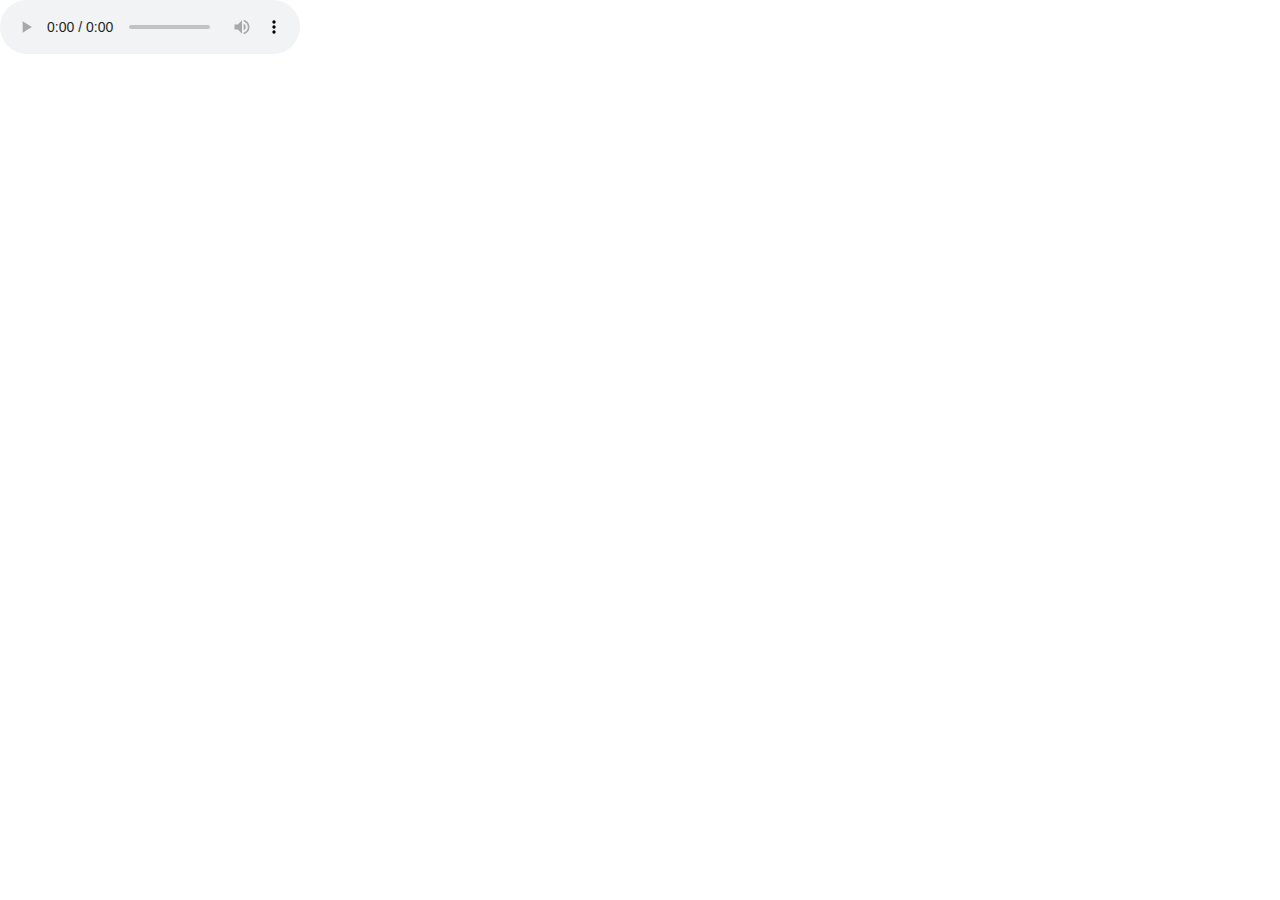
==== index.html @ 4831c16f "initial commit" ====
<!DOCTYPE html>
<html>
<head>
  <script src="sdk.js"></script>
	<script src="widget.js"></script>
  <style>
    * {
      margin: 0;
      padding: 0;
    }
    ul li span, ul li img {
      margin-right: 10px;
    }
    .playButtonImg {
      right: 60px;
      width: 40px;
      height: 40px;
    }
    nextButton {
      display: inline-block;
    }
    nextButton.hidden {
      display:none;
    }
  </style>
</head>
<body>
  <!-- <h1 id="show">Show Followings</h1> -->
  <div id="container">
  </div>
  <div id="nowPlaying">
    <span id="nowPlayingName"></span>
  </div>
  <div id="artist"></div>
  <div id="track"></div>
  <audio controls id="player" src="" ></audio>
</body>
  <script type="text/javascript">
  // initialize client with app credentials
  SC.initialize({
    client_id: '3cfc276356e86e5aa30290c4362ed56d',
    redirect_uri: 'http://localhost:8000/callback.html'
  });

  // global variables
  var global_options = {
    "oauth_token": "1-134128-151865822-72dca35449925",
  };

  var currently_playing_id, current_track_list, current_plays = 0,
      playAllTracks = false;

  // extends Array to pop and return a value by a given index
  Array.prototype.popByIndex = function (index) {
    var val = this[index];
    if (typeof(val) === 'undefined' || typeof(index) !== 'number') return false;
    
    for (var i=index+1, len=this.length; i < len; i++) {
      this[index] = this[i];
      index++;
    }
    
    this.pop();
    return val;
  }

  // returns an arbitrary integer in a given interval
  function getRandomInt(min, max) {
    return Math.floor(Math.random() * (max - min)) + min;
  }

  
  function callback (options, func) {

    return function () {
      func(options);
    }
  }

  // creates an image tag for the play button image 
  function imageTag () {
    var elem = document.createElement('img');
    elem.src = "PlayButton.png";
    elem.className = "playButtonImg";
    return elem;
  }

  // creates span element to control radio
  function makeRadioToggle (visibleText, id, className, func) {
    var clickCallback = callback({id: id}, func);
    var elem = document.createElement('span');
    elem.innerHTML = visibleText;
    elem.className = className;
    elem.addEventListener("click", clickCallback, false);
    return elem;
  }

  // display a slowly fading warning message
  function flashWarningMessage (message) {
    alert(message);
  }

  function updateNowPlayingBox(artistObject) {
    var nowPlayingBox = document.getElementById("nowPlaying");
    nowPlayingBox.innerHTML = '<span id="nowPlayingName"></span>';
    var nowPlayingName = document.getElementById("nowPlayingName");
    var nextButton = makeRadioToggle('Next', artistObject.id, 'nextButton', playExistingTrackList);
    nowPlayingName.innerHTML = artistObject.username;
    nowPlayingBox.appendChild(nextButton);
  }

  // Play a track after querying the SoundCloud API for a track list.
  function playNewTrackList (options, artistObject) {
    var artistId = options.id;
    SC.get('/users/' + artistId + '/tracks', function (trackList) {
      if (typeof(trackList) === 'undefined' || trackList.length === 0) {
        flashWarningMessage('This artist has no tracks!');
      } else {
        if (typeof(artistObject) !== 'undefined')
          updateNowPlayingBox(artistObject);
        current_plays = 0;
        playTrack(trackList, artistId);
      }
    });
    return true;
  }

  function playExistingTrackList (options) {
    var artistId = options.id;
    if (typeof(current_track_list) !== 'undefined' && currently_playing_id == artistId) {
      playTrack(current_track_list, artistId);
    } else {
      flashWarningMessage('Please press the play button to hear this artist');
    }
    return true;
  }

  function popRandomArrayEntry (arr) {
    var index = getRandomInt(0, arr.length - 1);
    return arr.popByIndex(index);
  }

  function getAndPlayNewArtist () {
    if (typeof(currently_playing_id) === 'undefined') {
      // pick a new artist from the list of followers
    } else {
      SC.get('/users/' + currently_playing_id + '/followings.json', function (followings) {
        console.log(followings);
        if (typeof(followings) === 'undefined' || followings.length == 0) {
          // pick a new artist from the list of followers
          return false;
        }
        artist = popRandomArrayEntry(followings);
        playNewTrackList({id: artist.id}, artist);
      });
    }

  }

  function playTrack(list, id, action) {
    console.log(current_plays);
    if (list.length == 0) {
      getAndPlayNewArtist();
      return false;
    }
    var trackNumber, track, player = document.getElementById("player");
    current_track_list = list;
    currently_playing_id = id;

    if (current_plays < 3 && !playAllTracks) {
      // trackNumber = getRandomInt(0, current_track_list.length - 1);
      // track = current_track_list.popByIndex(trackNumber);
      track = popRandomArrayEntry(current_track_list);

      if (typeof(track.stream_url) !== 'undefined') {
        player.src = track.stream_url + "?oauth_token=" + global_options['oauth_token'];
        document.getElementById("artist").innerHTML = track.user.username;
        document.getElementById("track").innerHTML = track.title;
        player.play();
        current_plays++;
      }
    } else {
      getAndPlayNewArtist();
    }
  }

  // runs on page load -- gets a users' followers (after oauthing) and creates
  // a list of HTML elements that provide basic functionality 
  function onloadFollowers() {
    SC.get('/me', global_options, function(me) {
      
      var id = me.id, ul = document.createElement('ul'), partial,
      container = document.getElementById("container");
      SC.get('/users/'+ id +'/followings.json', function (data) 
      {
        if (data.length > 0) {
          for (var i=0; i < data.length; i++) {
            partial = document.createElement('li');
            partial.appendChild(makeRadioToggle(data[i].username, data[i].id, 'artistName', playNewTrackList));
            // partial.appendChild(imageTag());
            partial.appendChild(makeRadioToggle('Next', data[i].id, 'nextButton', playExistingTrackList));
            ul.appendChild(partial);
          }
          container.appendChild(ul);
        } else {
          container.innerHTML = "No followings";
        }
      });
    });
  }

    // document.getElementById('show').addEventListener("click", loadFollowing);
  
    window.onload = onloadFollowers;

    // 
    document.getElementById("player").addEventListener("ended", function () {
       playExistingTrackList({id: currently_playing_id});
    })
  </script>
</html>
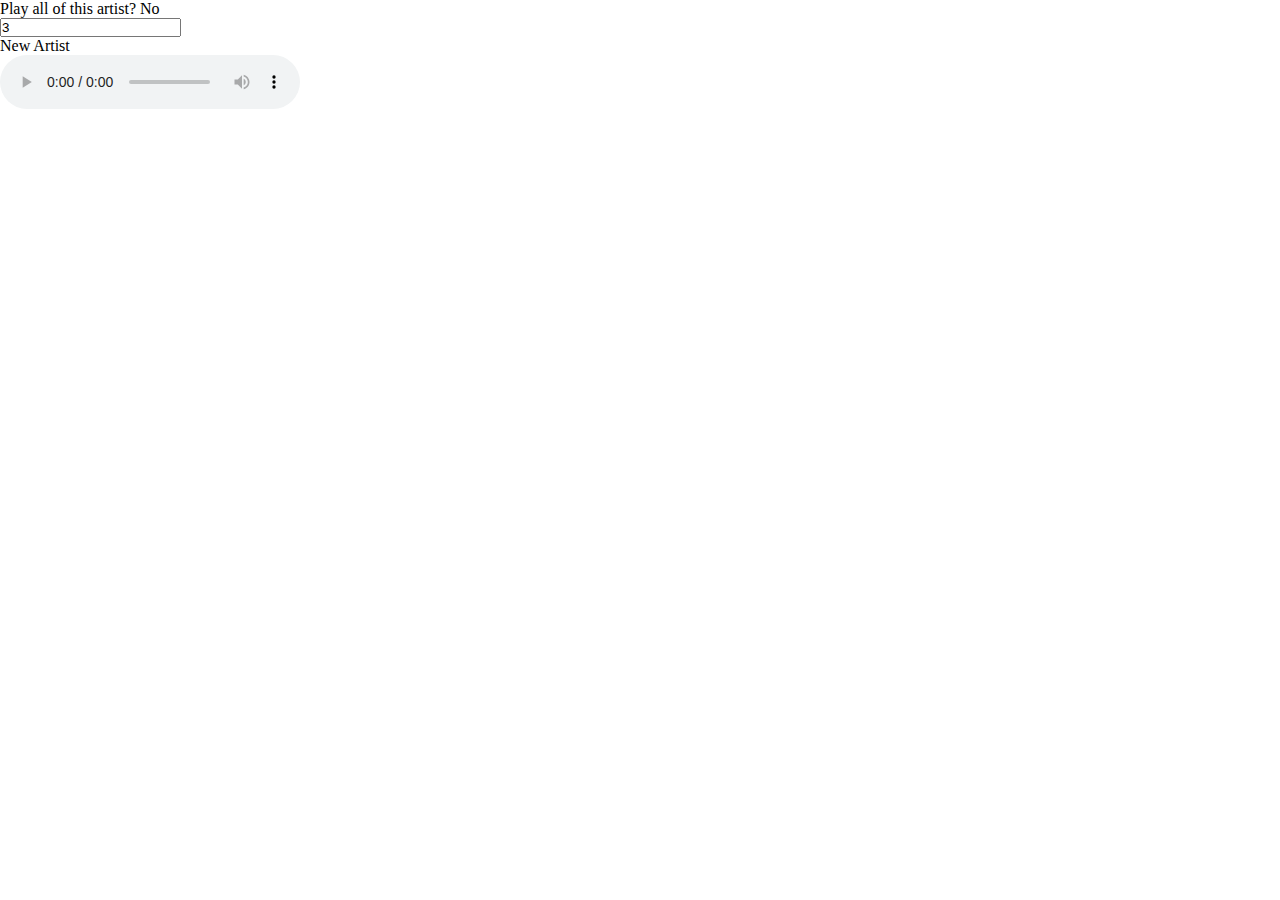
==== commit f92f34de: "refactored code from oldCode.js to 3 separate files: main.js, viewLogic.js, utilities.js; now able t" ====
--- a/index.html
+++ b/index.html
@@ -1,8 +1,8 @@
 <!DOCTYPE html>
 <html>
 <head>
-  <script src="sdk.js"></script>
-	<script src="widget.js"></script>
+  <script type="text/javascript" src="sdk.js"></script>
+  <script type="text/javascript" src="utilities.js"></script>
   <style>
     * {
       margin: 0;
@@ -25,197 +25,20 @@
   </style>
 </head>
 <body>
-  <!-- <h1 id="show">Show Followings</h1> -->
-  <div id="container">
-  </div>
+  <div id="playAll">Play all of this artist? No</div>
+  <input type="text" value="3" id="numberofPlays" />
+  <div id="nextArtist">New Artist</div>
   <div id="nowPlaying">
     <span id="nowPlayingName"></span>
   </div>
-  <div id="artist"></div>
+  <div id="tracksLeft"></div>
+  <!-- <div id="artist"></div> -->
   <div id="track"></div>
   <audio controls id="player" src="" ></audio>
+  <div id="container">
+  </div>
 </body>
-  <script type="text/javascript">
-  // initialize client with app credentials
-  SC.initialize({
-    client_id: '3cfc276356e86e5aa30290c4362ed56d',
-    redirect_uri: 'http://localhost:8000/callback.html'
-  });
-
-  // global variables
-  var global_options = {
-    "oauth_token": "1-134128-151865822-72dca35449925",
-  };
-
-  var currently_playing_id, current_track_list, current_plays = 0,
-      playAllTracks = false;
-
-  // extends Array to pop and return a value by a given index
-  Array.prototype.popByIndex = function (index) {
-    var val = this[index];
-    if (typeof(val) === 'undefined' || typeof(index) !== 'number') return false;
-    
-    for (var i=index+1, len=this.length; i < len; i++) {
-      this[index] = this[i];
-      index++;
-    }
-    
-    this.pop();
-    return val;
-  }
-
-  // returns an arbitrary integer in a given interval
-  function getRandomInt(min, max) {
-    return Math.floor(Math.random() * (max - min)) + min;
-  }
-
+  <script type="text/javascript" src="viewLogic.js"></script>
+  <script type="text/javascript" src="main.js"></script>
   
-  function callback (options, func) {
-
-    return function () {
-      func(options);
-    }
-  }
-
-  // creates an image tag for the play button image 
-  function imageTag () {
-    var elem = document.createElement('img');
-    elem.src = "PlayButton.png";
-    elem.className = "playButtonImg";
-    return elem;
-  }
-
-  // creates span element to control radio
-  function makeRadioToggle (visibleText, id, className, func) {
-    var clickCallback = callback({id: id}, func);
-    var elem = document.createElement('span');
-    elem.innerHTML = visibleText;
-    elem.className = className;
-    elem.addEventListener("click", clickCallback, false);
-    return elem;
-  }
-
-  // display a slowly fading warning message
-  function flashWarningMessage (message) {
-    alert(message);
-  }
-
-  function updateNowPlayingBox(artistObject) {
-    var nowPlayingBox = document.getElementById("nowPlaying");
-    nowPlayingBox.innerHTML = '<span id="nowPlayingName"></span>';
-    var nowPlayingName = document.getElementById("nowPlayingName");
-    var nextButton = makeRadioToggle('Next', artistObject.id, 'nextButton', playExistingTrackList);
-    nowPlayingName.innerHTML = artistObject.username;
-    nowPlayingBox.appendChild(nextButton);
-  }
-
-  // Play a track after querying the SoundCloud API for a track list.
-  function playNewTrackList (options, artistObject) {
-    var artistId = options.id;
-    SC.get('/users/' + artistId + '/tracks', function (trackList) {
-      if (typeof(trackList) === 'undefined' || trackList.length === 0) {
-        flashWarningMessage('This artist has no tracks!');
-      } else {
-        if (typeof(artistObject) !== 'undefined')
-          updateNowPlayingBox(artistObject);
-        current_plays = 0;
-        playTrack(trackList, artistId);
-      }
-    });
-    return true;
-  }
-
-  function playExistingTrackList (options) {
-    var artistId = options.id;
-    if (typeof(current_track_list) !== 'undefined' && currently_playing_id == artistId) {
-      playTrack(current_track_list, artistId);
-    } else {
-      flashWarningMessage('Please press the play button to hear this artist');
-    }
-    return true;
-  }
-
-  function popRandomArrayEntry (arr) {
-    var index = getRandomInt(0, arr.length - 1);
-    return arr.popByIndex(index);
-  }
-
-  function getAndPlayNewArtist () {
-    if (typeof(currently_playing_id) === 'undefined') {
-      // pick a new artist from the list of followers
-    } else {
-      SC.get('/users/' + currently_playing_id + '/followings.json', function (followings) {
-        console.log(followings);
-        if (typeof(followings) === 'undefined' || followings.length == 0) {
-          // pick a new artist from the list of followers
-          return false;
-        }
-        artist = popRandomArrayEntry(followings);
-        playNewTrackList({id: artist.id}, artist);
-      });
-    }
-
-  }
-
-  function playTrack(list, id, action) {
-    console.log(current_plays);
-    if (list.length == 0) {
-      getAndPlayNewArtist();
-      return false;
-    }
-    var trackNumber, track, player = document.getElementById("player");
-    current_track_list = list;
-    currently_playing_id = id;
-
-    if (current_plays < 3 && !playAllTracks) {
-      // trackNumber = getRandomInt(0, current_track_list.length - 1);
-      // track = current_track_list.popByIndex(trackNumber);
-      track = popRandomArrayEntry(current_track_list);
-
-      if (typeof(track.stream_url) !== 'undefined') {
-        player.src = track.stream_url + "?oauth_token=" + global_options['oauth_token'];
-        document.getElementById("artist").innerHTML = track.user.username;
-        document.getElementById("track").innerHTML = track.title;
-        player.play();
-        current_plays++;
-      }
-    } else {
-      getAndPlayNewArtist();
-    }
-  }
-
-  // runs on page load -- gets a users' followers (after oauthing) and creates
-  // a list of HTML elements that provide basic functionality 
-  function onloadFollowers() {
-    SC.get('/me', global_options, function(me) {
-      
-      var id = me.id, ul = document.createElement('ul'), partial,
-      container = document.getElementById("container");
-      SC.get('/users/'+ id +'/followings.json', function (data) 
-      {
-        if (data.length > 0) {
-          for (var i=0; i < data.length; i++) {
-            partial = document.createElement('li');
-            partial.appendChild(makeRadioToggle(data[i].username, data[i].id, 'artistName', playNewTrackList));
-            // partial.appendChild(imageTag());
-            partial.appendChild(makeRadioToggle('Next', data[i].id, 'nextButton', playExistingTrackList));
-            ul.appendChild(partial);
-          }
-          container.appendChild(ul);
-        } else {
-          container.innerHTML = "No followings";
-        }
-      });
-    });
-  }
-
-    // document.getElementById('show').addEventListener("click", loadFollowing);
-  
-    window.onload = onloadFollowers;
-
-    // 
-    document.getElementById("player").addEventListener("ended", function () {
-       playExistingTrackList({id: currently_playing_id});
-    })
-  </script>
 </html>
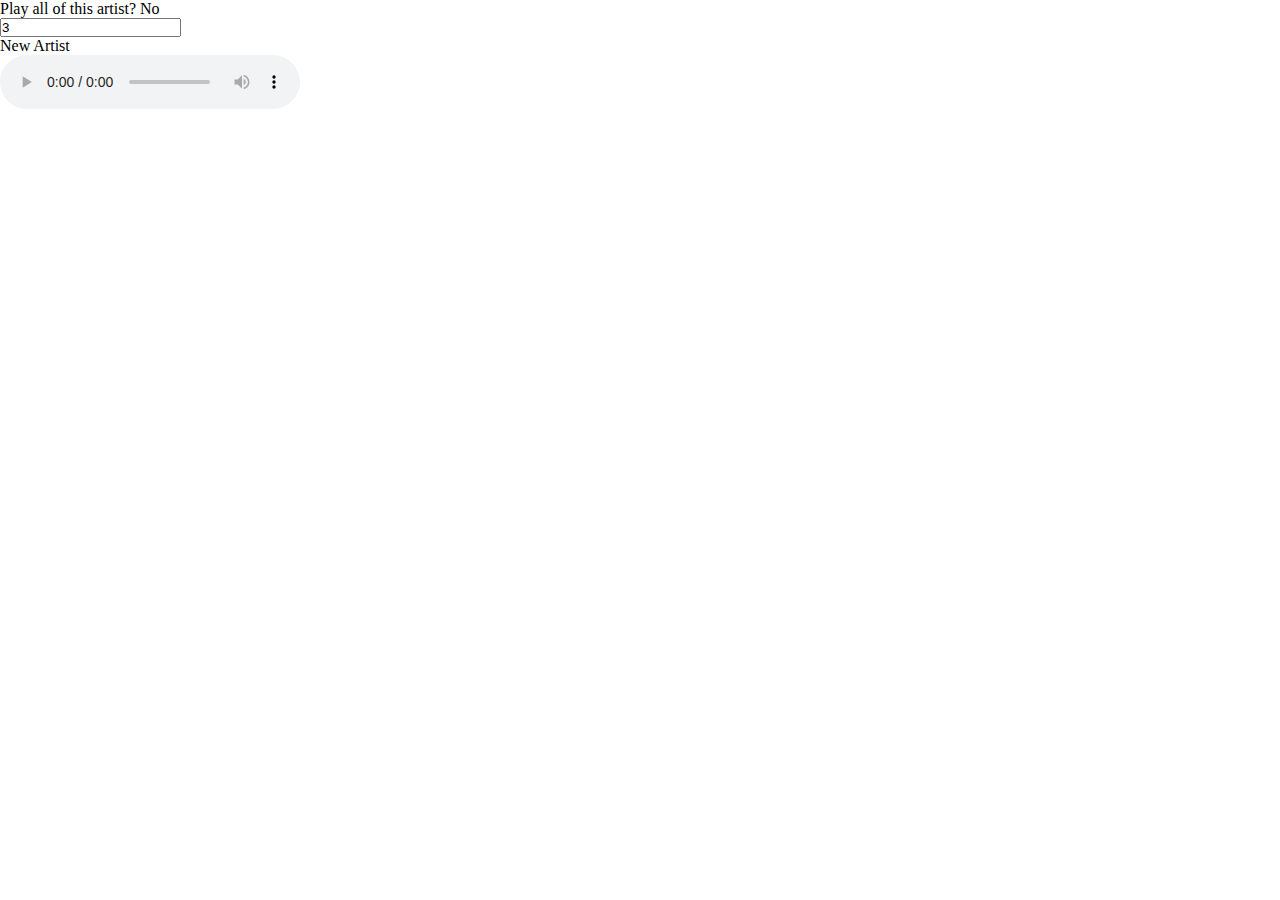
==== commit d425ce4e: "changed architecture of app towards an event oriented philosophy. Added styles to separate styleshee" ====
--- a/index.html
+++ b/index.html
@@ -3,26 +3,7 @@
 <head>
   <script type="text/javascript" src="sdk.js"></script>
   <script type="text/javascript" src="utilities.js"></script>
-  <style>
-    * {
-      margin: 0;
-      padding: 0;
-    }
-    ul li span, ul li img {
-      margin-right: 10px;
-    }
-    .playButtonImg {
-      right: 60px;
-      width: 40px;
-      height: 40px;
-    }
-    nextButton {
-      display: inline-block;
-    }
-    nextButton.hidden {
-      display:none;
-    }
-  </style>
+  <link rel="stylesheet" media="all" type="text/css" href="styles.css" />
 </head>
 <body>
   <div id="playAll">Play all of this artist? No</div>
@@ -30,6 +11,8 @@
   <div id="nextArtist">New Artist</div>
   <div id="nowPlaying">
     <span id="nowPlayingName"></span>
+    <span id="nextButton">Next</span>
+    <span id="followButton">Follow</span>
   </div>
   <div id="tracksLeft"></div>
   <!-- <div id="artist"></div> -->
@@ -37,6 +20,7 @@
   <audio controls id="player" src="" ></audio>
   <div id="container">
   </div>
+  <div id="controlElement"></div>
 </body>
   <script type="text/javascript" src="viewLogic.js"></script>
   <script type="text/javascript" src="main.js"></script>
--- a/styles.css
+++ b/styles.css
@@ -0,0 +1,18 @@
+* {
+  margin: 0;
+  padding: 0;
+}
+
+ul li span, ul li img {
+  margin-right: 10px;
+}
+
+.playButtonImg {
+  right: 60px;
+  width: 40px;
+  height: 40px;
+}
+
+#nowPlaying, #controlElement {
+  display:none;
+}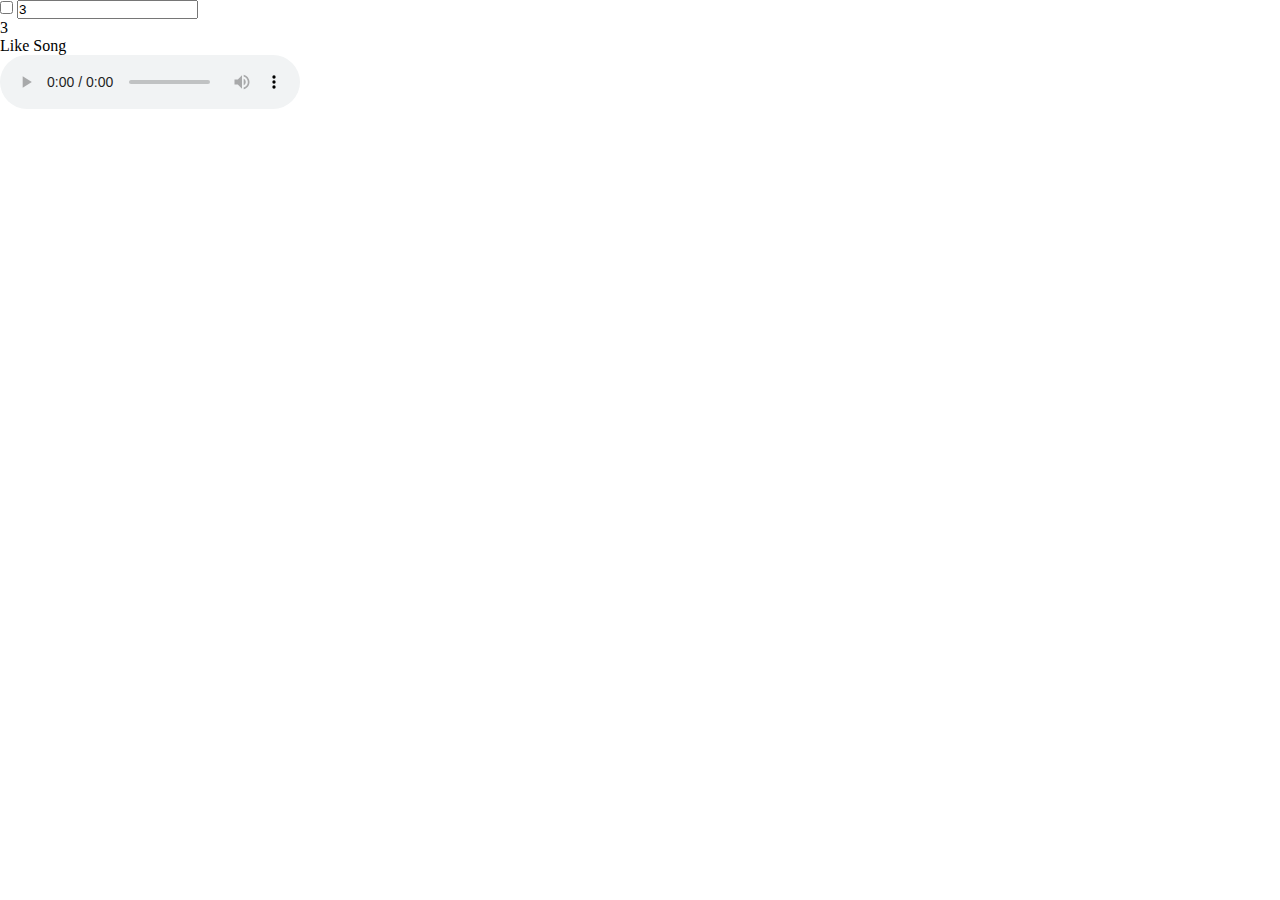
==== commit 8ef4206a: "changed directory structure, added namespacing, added check to see if files loaded, fixed bugs" ====
--- a/index.html
+++ b/index.html
@@ -1,28 +1,31 @@
 <!DOCTYPE html>
 <html>
 <head>
-  <script type="text/javascript" src="sdk.js"></script>
-  <script type="text/javascript" src="utilities.js"></script>
-  <link rel="stylesheet" media="all" type="text/css" href="styles.css" />
+  <link rel="stylesheet" media="all" type="text/css" href="styles/styles.css" />
 </head>
 <body>
-  <div id="playAll">Play all of this artist? No</div>
-  <input type="text" value="3" id="numberofPlays" />
-  <div id="nextArtist">New Artist</div>
+  <input type="checkbox" id="playAll" />
+  <input type="text" value="3" id="maxPlays" />
+<!--   <div id="nextArtist">New Artist</div> -->
   <div id="nowPlaying">
     <span id="nowPlayingName"></span>
     <span id="nextButton">Next</span>
     <span id="followButton">Follow</span>
   </div>
-  <div id="tracksLeft"></div>
-  <!-- <div id="artist"></div> -->
-  <div id="track"></div>
+  <div id="tracksLeft">3</div>
+  <div id="track">
+    <div id="trackElem">
+      <span id="trackInfo">Like Song</span>
+    </div>
+  </div>
   <audio controls id="player" src="" ></audio>
   <div id="container">
   </div>
-  <div id="controlElement"></div>
+  <div id="control"></div>
 </body>
-  <script type="text/javascript" src="viewLogic.js"></script>
-  <script type="text/javascript" src="main.js"></script>
+  <script type="text/javascript" src="javascripts/namespace.js"></script>
+  <script type="text/javascript" src="javascripts/viewLogic.js"></script>
+  <script type="text/javascript" src="javascripts/controllers.js"></script>
+  <script type="text/javascript" src="javascripts/main.js"></script>
   
 </html>
--- a/styles/styles.css
+++ b/styles/styles.css
@@ -0,0 +1,18 @@
+* {
+  margin: 0;
+  padding: 0;
+}
+
+ul li span, ul li img {
+  margin-right: 10px;
+}
+
+.playButtonImg {
+  right: 60px;
+  width: 40px;
+  height: 40px;
+}
+
+#nowPlaying, #controlElement {
+  display:none;
+}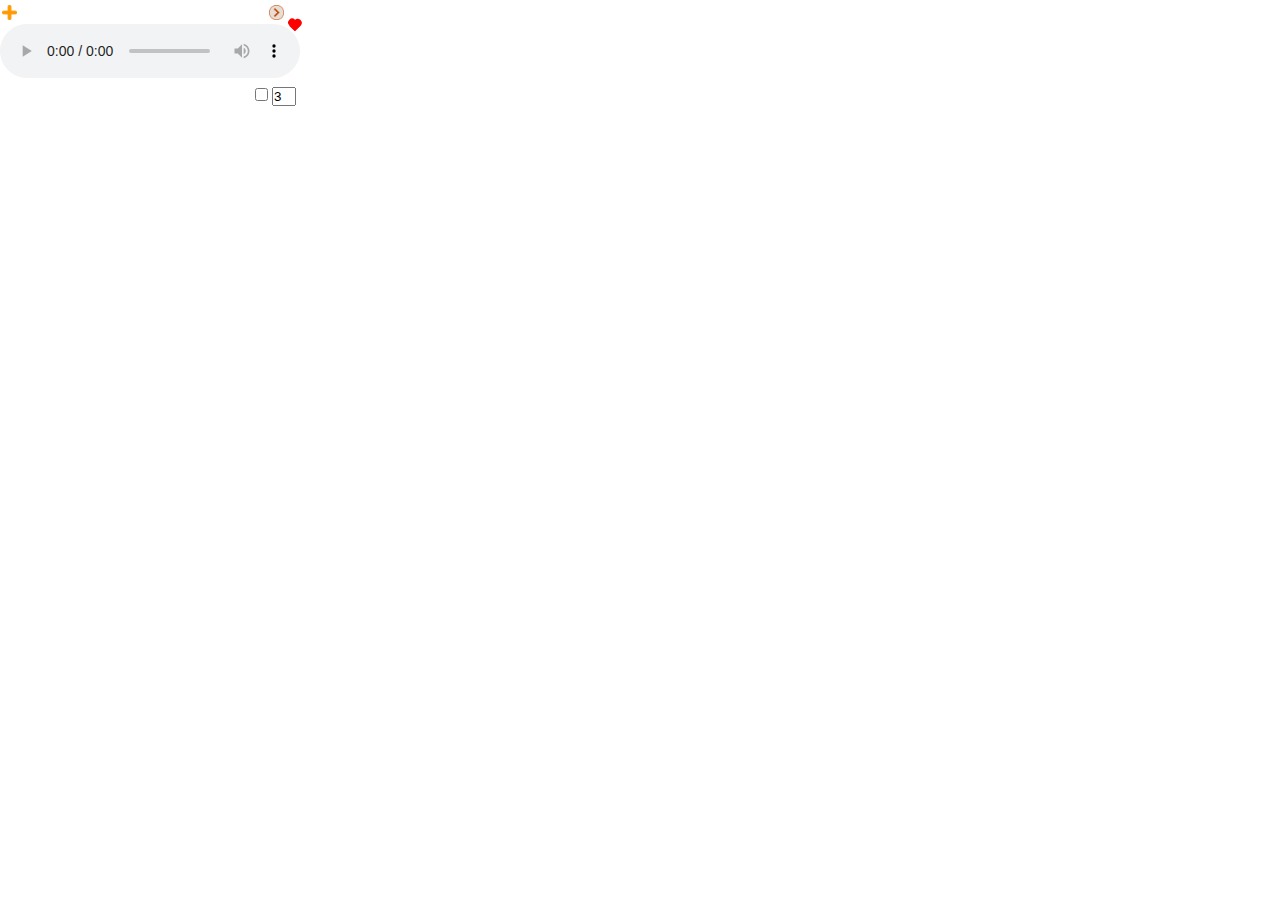
==== commit 6e500773: "rearranged initialization function, added UI interactions, figured out play count issue" ====
--- a/index.html
+++ b/index.html
@@ -4,26 +4,37 @@
   <link rel="stylesheet" media="all" type="text/css" href="styles/styles.css" />
 </head>
 <body>
-  <input type="checkbox" id="playAll" />
-  <input type="text" value="3" id="maxPlays" />
 <!--   <div id="nextArtist">New Artist</div> -->
-  <div id="nowPlaying">
-    <span id="nowPlayingName"></span>
-    <span id="nextButton">Next</span>
-    <span id="followButton">Follow</span>
+  <div id="appContainer">
+    <!-- <div id="tracksLeft">3</div> -->
+
+    <div id="trackElem">
+      <span id="trackText"></span>
+      <img src="images/follow.png" id="followButton" title="Follow artist!" />
+      <!-- <span id="nowPlayingName">Test</span> -->
+      <img src="images/next.png" id="nextButton" title="Next track" />
+      <div id="trackInfoContainer">
+        <span id="trackInfo" title="Like track!"></span>
+      </div>
+    </div>
+    <audio controls id="player" src="" ></audio>
+    <div id="dropDownsContainer">
+      <div id="settingsContainer">
+        <input type="checkbox" id="playAll" title="Play All?" />
+        <input type="text" id="maxPlays" value="3" title="Max plays" />
+      </div>
+      <div id="followingsContainer">
+      </div>
+    </div>
+
+    <div id="breadcrumbs"></div>
   </div>
-  <div id="tracksLeft">3</div>
-  <div id="track">
-    <div id="trackElem">
-      <span id="trackInfo">Like Song</span>
-    </div>
-  </div>
-  <audio controls id="player" src="" ></audio>
-  <div id="container">
-  </div>
+  
   <div id="control"></div>
 </body>
+  <script type="text/javascript" src="javascripts/vendors/sdk.js"></script>
   <script type="text/javascript" src="javascripts/namespace.js"></script>
+  <script type="text/javascript" src="javascripts/utilities.js"></script>
   <script type="text/javascript" src="javascripts/viewLogic.js"></script>
   <script type="text/javascript" src="javascripts/controllers.js"></script>
   <script type="text/javascript" src="javascripts/main.js"></script>
--- a/styles/styles.css
+++ b/styles/styles.css
@@ -14,5 +14,114 @@
 }
 
 #nowPlaying, #controlElement {
-  display:none;
+  /*display:none;*/
+}
+
+#trackText {
+  display:inline-block;
+  height: 18px;
+  position: absolute;
+  width: 245px;
+  overflow: hidden;
+  left: 20px;
+}
+
+#nextButton {
+  width: 15px;
+  height: 15px;
+  position: absolute;
+  right: 18px;
+  cursor: pointer;
+}
+
+#trackInfoContainer {
+  position: absolute;
+  right: 15px;
+  top: 15px;
+}
+
+ #trackInfo {
+  cursor: pointer;
+  position: relative;
+  width: 15px;
+  height: 13.5px;
+  top: 4px;
+}
+
+#trackElem {
+  padding-top:5px;
+  width: 300px;
+  position: relative;
+  padding-left: 2px;
+}
+
+#followButton {
+  left: 2px;
+  width: 15px;
+  height: 15px;
+}
+
+ #trackInfo:before, #trackInfo:after { 
+  position: absolute;
+  content: "";
+  left: 7.5px;
+  top: 0;
+  width: 7.5px;
+  height: 12px;
+  background: red;
+  -moz-border-radius: 7.5px 7.5px 0 0;
+  border-radius: 7.5px 7.5px 0 0;
+  -webkit-transform: rotate(-45deg);
+  -moz-transform: rotate(-45deg);
+  -ms-transform: rotate(-45deg);
+  -o-transform: rotate(-45deg);
+  transform: rotate(-45deg);
+  -webkit-transform-origin: 0 100%;
+  -moz-transform-origin: 0 100%;
+  -ms-transform-origin: 0 100%;
+  -o-transform-origin: 0 100%;
+  transform-origin: 0 100%;
+}
+
+#trackInfo:after {
+  left: 0;
+  -webkit-transform: rotate(45deg);
+  -moz-transform: rotate(45deg);
+  -ms-transform: rotate(45deg);
+  -o-transform: rotate(45deg);
+  transform: rotate(45deg);
+  -webkit-transform-origin: 100% 100%;
+  -moz-transform-origin: 100% 100%;
+  -ms-transform-origin: 100% 100%;
+  -o-transform-origin: 100% 100%;
+  transform-origin :100% 100%;
+}
+
+#dropDownsContainer {
+  position: relative;
+  width: 300px;
+  padding-top: 5px;
+}
+
+#settingsContainer {
+  width: 45px;
+  right: 0px;
+  position: absolute;
+}
+
+#maxPlays {
+  width: 20px;
+}
+
+#followingsContainer {
+  width: 245px;
+}
+
+#followingsContainer ul {
+  width: 100%;
+}
+
+#followingsContainer ul li {
+  width: 100%;
+  overflow: hidden;
 }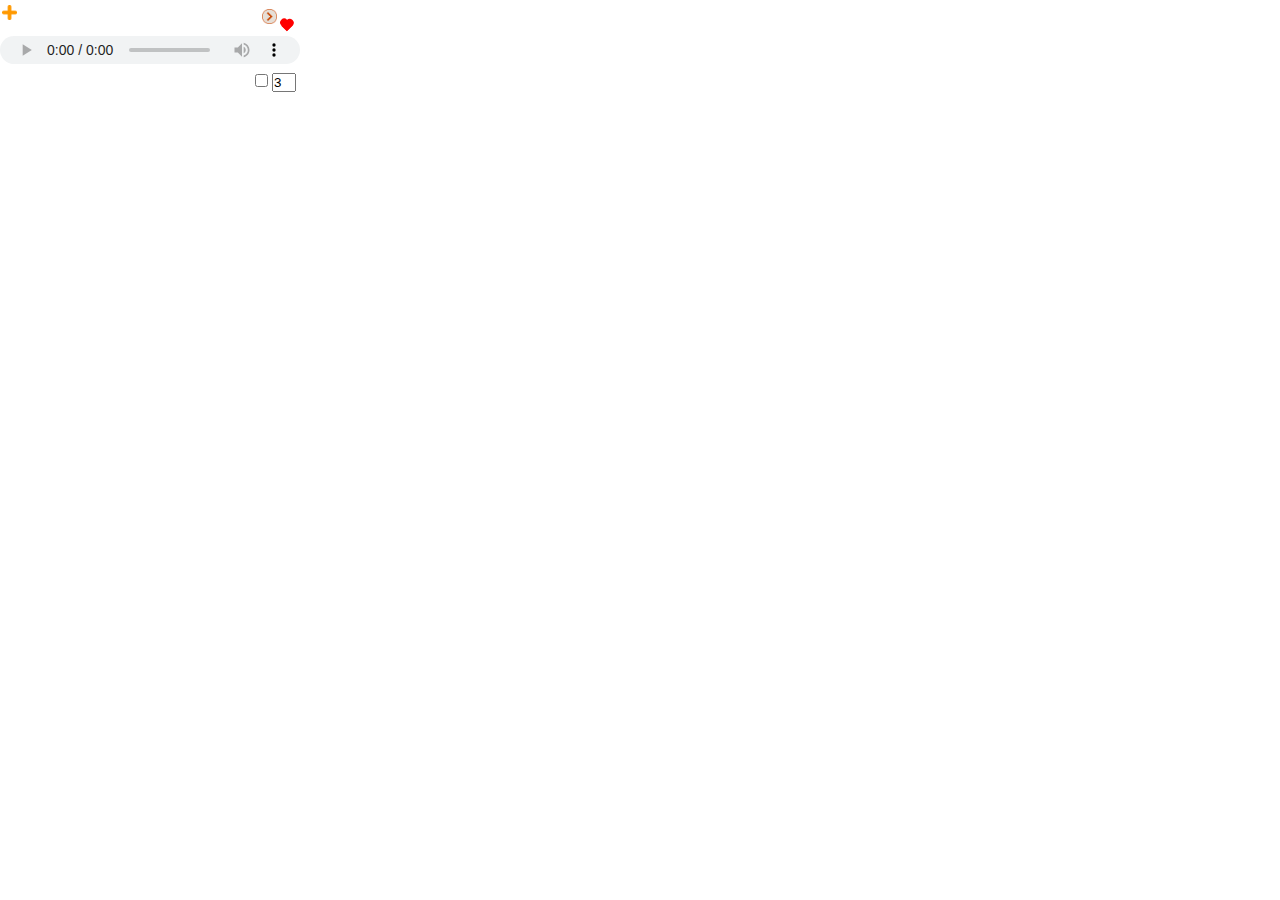
==== commit 669740cb: "added chrome storage capabilities, deleted unused code, updated design" ====
--- a/index.html
+++ b/index.html
@@ -37,6 +37,7 @@
   <script type="text/javascript" src="javascripts/utilities.js"></script>
   <script type="text/javascript" src="javascripts/viewLogic.js"></script>
   <script type="text/javascript" src="javascripts/controllers.js"></script>
+  <script type="text/javascript" src="javascripts/extension-functions.js"></script>
   <script type="text/javascript" src="javascripts/main.js"></script>
   
 </html>
--- a/styles/styles.css
+++ b/styles/styles.css
@@ -21,22 +21,23 @@
   display:inline-block;
   height: 18px;
   position: absolute;
-  width: 245px;
+  width: 231px;
   overflow: hidden;
-  left: 20px;
+  left: 28px;
 }
 
 #nextButton {
   width: 15px;
   height: 15px;
   position: absolute;
-  right: 18px;
+  right: 25px;
   cursor: pointer;
+  top: 9px;
 }
 
 #trackInfoContainer {
   position: absolute;
-  right: 15px;
+  right: 23px;
   top: 15px;
 }
 
@@ -53,12 +54,19 @@
   width: 300px;
   position: relative;
   padding-left: 2px;
+  height:31px;
 }
 
 #followButton {
-  left: 2px;
+  left: 7px;
   width: 15px;
   height: 15px;
+  top: 9px;
+}
+
+#player {
+  width: 300px;
+  height: 28px;
 }
 
  #trackInfo:before, #trackInfo:after { 
